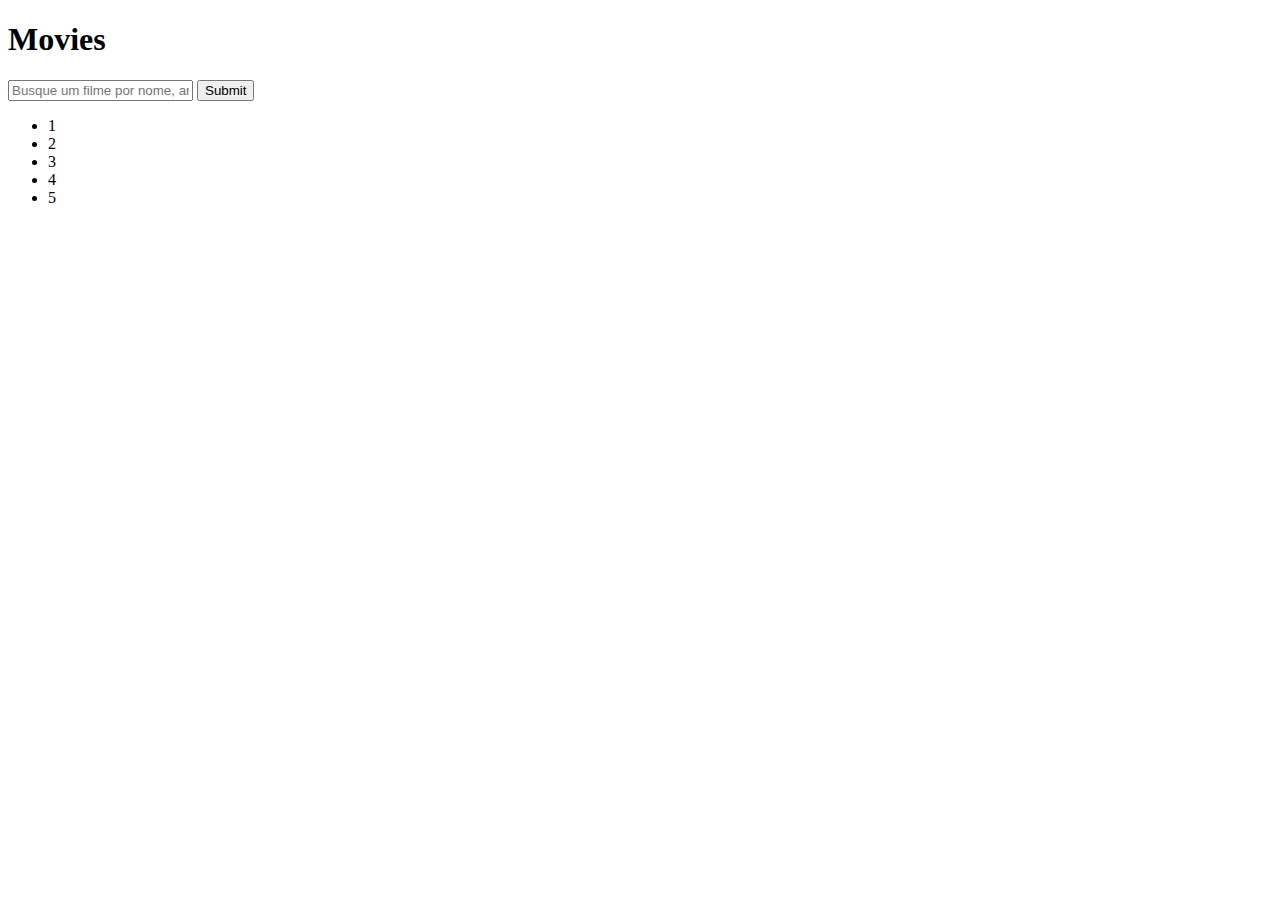
==== index.html @ 9d50a132 "funcionalidade: funções principais de search adicionadas." ====
<!DOCTYPE html>
<html lang="en">
    <head>
        <meta charset="UTF-8">
        <meta name="viewport" content="width=device-width, initial-scale=1.0">
        <link rel="stylesheet" href="style.css">
        <title>movies</title>
    </head>
    <body>
        <header>
            <h1>Movies</h1>
        </header>

        <main>
            <input type="text" placeholder="Busque um filme por nome, ano ou gênero...">
            <button>Submit</button>

            <section class="movies">
                <!--
                <div class="movie-card">
                    <img src="" alt="movie img">
                    <div class="movie-content">
                        <h2>Thor: Ragnarok</h2>
                        <span>25/10/2017</span>

                        <p>Lorem ipsum dolor sit amet consectetur adipisicing elit. Eius voluptatem non nihil natus numquam? Cumque amet sint, provident eveniet vero enim saepe aspernatur repellat iusto doloremque reiciendis natus ea culpa consequatur iste soluta, exercitationem atque omnis modi itaque fugit! Cumque ipsam expedita voluptate aspernatur temporibus, impedit laborum necessitatibus repellendus veritatis.</p>

                        <div class="tags">

                        </div>
                    </div>
                </div>

                <div class="movie-card">
                    <img src="" alt="movie img">
                    <div class="movie-content">
                        <h2>Thor: Ragnarok</h2>
                        <span>25/10/2017</span>

                        <p>Lorem ipsum dolor sit amet consectetur adipisicing elit. Eius voluptatem non nihil natus numquam? Cumque amet sint, provident eveniet vero enim saepe aspernatur repellat iusto doloremque reiciendis natus ea culpa consequatur iste soluta, exercitationem atque omnis modi itaque fugit! Cumque ipsam expedita voluptate aspernatur temporibus, impedit laborum necessitatibus repellendus veritatis.</p>

                        <div class="tags">
                            
                        </div>
                    </div>
                </div>

                <div class="movie-card">
                    <img src="" alt="movie img">
                    <div class="movie-content">
                        <h2>Thor: Ragnarok</h2>
                        <span>25/10/2017</span>

                        <p>Lorem ipsum dolor sit amet consectetur adipisicing elit. Eius voluptatem non nihil natus numquam? Cumque amet sint, provident eveniet vero enim saepe aspernatur repellat iusto doloremque reiciendis natus ea culpa consequatur iste soluta, exercitationem atque omnis modi itaque fugit! Cumque ipsam expedita voluptate aspernatur temporibus, impedit laborum necessitatibus repellendus veritatis.</p>

                        <div class="tags">
                            
                        </div>
                    </div>
                </div>

                <div class="movie-card">
                    <img src="" alt="movie img">
                    <div class="movie-content">
                        <h2>Thor: Ragnarok</h2>
                        <span>25/10/2017</span>

                        <p>Lorem ipsum dolor sit amet consectetur adipisicing elit. Eius voluptatem non nihil natus numquam? Cumque amet sint, provident eveniet vero enim saepe aspernatur repellat iusto doloremque reiciendis natus ea culpa consequatur iste soluta, exercitationem atque omnis modi itaque fugit! Cumque ipsam expedita voluptate aspernatur temporibus, impedit laborum necessitatibus repellendus veritatis.</p>

                        <div class="tags">
                            
                        </div>
                    </div>
                </div>

                <div class="movie-card">
                    <img src="" alt="movie img">
                    <div class="movie-content">
                        <h2>Thor: Ragnarok</h2>
                        <span>25/10/2017</span>

                        <p>Lorem ipsum dolor sit amet consectetur adipisicing elit. Eius voluptatem non nihil natus numquam? Cumque amet sint, provident eveniet vero enim saepe aspernatur repellat iusto doloremque reiciendis natus ea culpa consequatur iste soluta, exercitationem atque omnis modi itaque fugit! Cumque ipsam expedita voluptate aspernatur temporibus, impedit laborum necessitatibus repellendus veritatis.</p>

                        <div class="tags">
                            
                        </div>
                    </div>
                </div>-->
            </section>
        </main>

        <footer>
            <ul>
                <li>1</li>
                <li>2</li>
                <li>3</li>
                <li>4</li>
                <li>5</li>
            </ul>
        </footer>

        <script src="script.js"></script>
    </body>
</html>
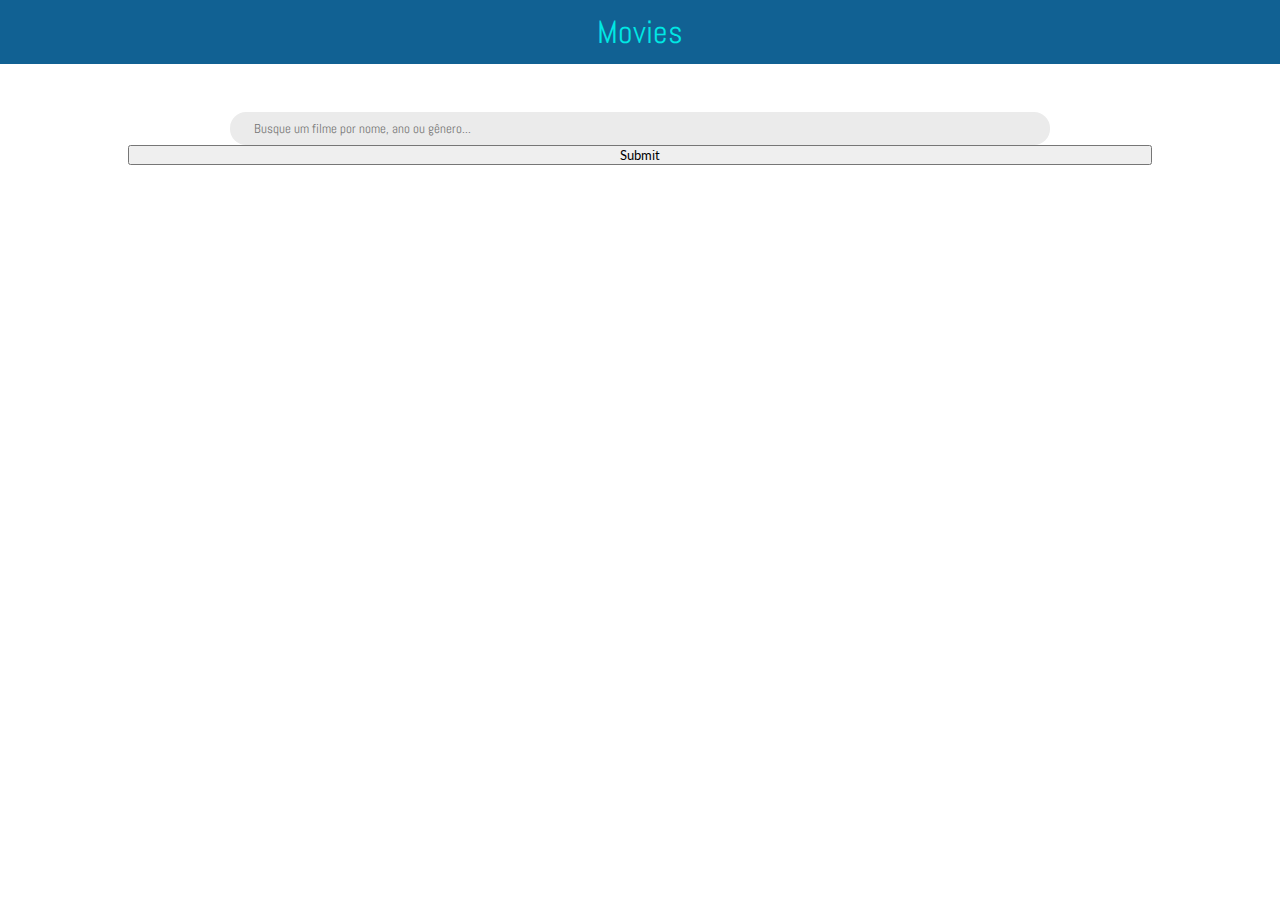
==== commit 0804d3cc: "funcionalidade: projeto praticamente completo; falta formatação de alguns dados." ====
--- a/index.html
+++ b/index.html
@@ -16,86 +16,12 @@
             <button>Submit</button>
 
             <section class="movies">
-                <!--
-                <div class="movie-card">
-                    <img src="" alt="movie img">
-                    <div class="movie-content">
-                        <h2>Thor: Ragnarok</h2>
-                        <span>25/10/2017</span>
-
-                        <p>Lorem ipsum dolor sit amet consectetur adipisicing elit. Eius voluptatem non nihil natus numquam? Cumque amet sint, provident eveniet vero enim saepe aspernatur repellat iusto doloremque reiciendis natus ea culpa consequatur iste soluta, exercitationem atque omnis modi itaque fugit! Cumque ipsam expedita voluptate aspernatur temporibus, impedit laborum necessitatibus repellendus veritatis.</p>
-
-                        <div class="tags">
-
-                        </div>
-                    </div>
-                </div>
-
-                <div class="movie-card">
-                    <img src="" alt="movie img">
-                    <div class="movie-content">
-                        <h2>Thor: Ragnarok</h2>
-                        <span>25/10/2017</span>
-
-                        <p>Lorem ipsum dolor sit amet consectetur adipisicing elit. Eius voluptatem non nihil natus numquam? Cumque amet sint, provident eveniet vero enim saepe aspernatur repellat iusto doloremque reiciendis natus ea culpa consequatur iste soluta, exercitationem atque omnis modi itaque fugit! Cumque ipsam expedita voluptate aspernatur temporibus, impedit laborum necessitatibus repellendus veritatis.</p>
-
-                        <div class="tags">
-                            
-                        </div>
-                    </div>
-                </div>
-
-                <div class="movie-card">
-                    <img src="" alt="movie img">
-                    <div class="movie-content">
-                        <h2>Thor: Ragnarok</h2>
-                        <span>25/10/2017</span>
-
-                        <p>Lorem ipsum dolor sit amet consectetur adipisicing elit. Eius voluptatem non nihil natus numquam? Cumque amet sint, provident eveniet vero enim saepe aspernatur repellat iusto doloremque reiciendis natus ea culpa consequatur iste soluta, exercitationem atque omnis modi itaque fugit! Cumque ipsam expedita voluptate aspernatur temporibus, impedit laborum necessitatibus repellendus veritatis.</p>
-
-                        <div class="tags">
-                            
-                        </div>
-                    </div>
-                </div>
-
-                <div class="movie-card">
-                    <img src="" alt="movie img">
-                    <div class="movie-content">
-                        <h2>Thor: Ragnarok</h2>
-                        <span>25/10/2017</span>
-
-                        <p>Lorem ipsum dolor sit amet consectetur adipisicing elit. Eius voluptatem non nihil natus numquam? Cumque amet sint, provident eveniet vero enim saepe aspernatur repellat iusto doloremque reiciendis natus ea culpa consequatur iste soluta, exercitationem atque omnis modi itaque fugit! Cumque ipsam expedita voluptate aspernatur temporibus, impedit laborum necessitatibus repellendus veritatis.</p>
-
-                        <div class="tags">
-                            
-                        </div>
-                    </div>
-                </div>
-
-                <div class="movie-card">
-                    <img src="" alt="movie img">
-                    <div class="movie-content">
-                        <h2>Thor: Ragnarok</h2>
-                        <span>25/10/2017</span>
-
-                        <p>Lorem ipsum dolor sit amet consectetur adipisicing elit. Eius voluptatem non nihil natus numquam? Cumque amet sint, provident eveniet vero enim saepe aspernatur repellat iusto doloremque reiciendis natus ea culpa consequatur iste soluta, exercitationem atque omnis modi itaque fugit! Cumque ipsam expedita voluptate aspernatur temporibus, impedit laborum necessitatibus repellendus veritatis.</p>
-
-                        <div class="tags">
-                            
-                        </div>
-                    </div>
-                </div>-->
+                
             </section>
         </main>
 
         <footer>
             <ul>
-                <li>1</li>
-                <li>2</li>
-                <li>3</li>
-                <li>4</li>
-                <li>5</li>
             </ul>
         </footer>
 
--- a/style.css
+++ b/style.css
@@ -0,0 +1,287 @@
+@import url('https://fonts.googleapis.com/css2?family=Abel&family=Lato:ital,wght@0,400;1,400;1,700&display=swap');
+
+* {
+    padding: 0;
+    margin: 0;
+    box-sizing: border-box;
+    font-family: 'Lato', sans-serif;
+}
+
+/* header */
+
+header {
+    background-color: #116193;
+    display: flex;
+    align-items: center;
+    justify-content: center;
+}
+
+header h1 {
+    color: #00E8E4;
+    font-family: 'Abel', sans-serif;
+    font-size: 2rem;
+    font-weight: lighter;
+    line-height: 4rem;
+}
+
+/* main (search + resultados */
+
+main {
+    width: 80%;
+    margin: 0 auto;
+    display: flex;
+    flex-direction: column;
+    justify-content: center;
+    margin-top: 3rem;
+}
+
+main input {
+    width: 80%;
+    border: none;
+    padding: .5rem 1.5rem;
+    background-color: #EBEBEB;
+    border-radius: 1rem;
+    align-self: center;
+    color: #116193;
+    font-family: 'Abel', sans-serif;
+}
+
+main .movies {
+    display: flex;
+    flex-direction: column;
+}
+
+.movies {
+    margin-top: 3rem;
+}
+
+.movies .movie-card {
+    display: flex;
+    background-color: #EBEBEB;
+    margin-bottom: 3rem;
+}
+
+.movie-card img {
+    width: 200px;
+}
+
+.movie-card .title-div {
+    width: 100%;
+    height: 4rem;
+    background-color:#116193;
+}
+
+.movie-card .title-div h2 {
+    height: 4rem;
+    display: flex;
+}
+
+.movie-card .title-div h2 a {
+    font-weight: lighter;
+    color: #00E8E4;
+    font-family: 'Abel', sans-serif;
+    font-size: 2.5rem;
+    text-decoration: none;
+    align-self: flex-end;
+    margin-left: 6rem;
+}
+
+.movie-card .movie-content {
+    position: relative;
+}
+
+.movie-card .movie-content .description {
+    padding: 2rem;
+    color: #555555;
+}
+
+.movie-card .movie-content span {
+    color: #979797;
+    margin-left: 6rem;
+    font-family: 'Abel', sans-serif;
+}
+
+.movie-card .movie-content .tags {
+    margin-left: 2rem;
+}
+
+.movie-card .movie-content .tags span {
+    margin-left: 0;
+    background-color: white;
+    color: #116193;
+    border: 1px solid #116193;
+    padding: 0 .5rem;
+    border-radius: 1rem;
+    margin-right: .5rem;
+}
+
+.movie-card .movie-content .nota {
+    width: 4rem;
+    height: 4rem;
+    background-color: #116193;
+    font-size: 1.3rem;
+    font-family: 'Abel', sans-serif;
+    color: #00E8E4;
+    border-radius: 3rem;
+    border: 2px solid #00E8E4;
+    box-shadow: 0 0 0 2px #116193;
+    display: flex;
+    align-items: center;
+    justify-content: center;
+    position: absolute;
+    top: 30px;
+    left: 20px;
+}
+
+footer {
+    display: flex;
+    justify-content: center;
+    height: 50px;
+}
+
+footer ul {
+    display: flex;
+    align-items: center;
+}
+
+footer li {
+    list-style-type: none;
+    margin-right: .7rem;
+    font-family: 'Abel', sans-serif;
+    color: #116193;
+    
+}
+
+.active {
+    width: 2.5rem;
+    height: 2.5rem;
+    background-color: #116193;
+    font-size: 1.3rem;
+    font-family: 'Abel', sans-serif;
+    color: #00E8E4;
+    border-radius: 3rem;
+    border: 2px solid #00E8E4;
+    box-shadow: 0 0 0 2px #116193;
+    display: flex;
+    align-items: center;
+    justify-content: center;
+}
+
+/* movie single page */
+
+.single-movie {
+    margin-bottom: 2rem;
+}
+
+.single-movie .movie-header {
+    display: flex;
+    justify-content: space-between;
+    align-items: center;
+    background-color: #E6E6E6;
+    height: 4rem;
+    padding: 0 3rem;
+}
+
+.single-movie .movie-header h2 {
+    font-family: 'Abel', sans-serif;
+    color: #116193;
+    font-weight: normal;
+    font-size: 2rem;
+}
+
+.single-movie .movie-body {
+    display: flex;
+    min-height: 450px;
+}
+
+.single-movie .movie-header span {
+    color: #959595;
+}
+
+.single-movie .movie-info {
+    background-color: #F2F2F2;
+    padding: 1.5rem 3rem;
+}
+
+.single-movie .movie-body .img {
+    height: 500px;
+    width: 340px;
+}
+
+.single-movie .movie-body img {
+    width: 340px;
+    height: 500px;
+}
+
+.single-movie .movie-info h2 {
+    font-family: 'Abel', sans-serif;
+    color: #116193;
+    font-weight: normal;
+    font-size: 1.5rem;
+    margin-bottom: .2rem;
+}
+
+.single-movie .movie-info hr {
+    height: 2px;
+    background-color: #00E8E4;
+    border: none;
+    margin-bottom: 1.5rem;
+}
+
+.single-movie .movie-info .summary {
+    margin-bottom: 1rem;
+}
+
+.single-movie .movie-info .info {
+    display: flex;
+    justify-content: space-between;
+}
+
+.single-movie .movie-info .info div {
+    text-align: center;
+}
+
+.single-movie .movie-info .info h4 {
+    font-family: 'Abel', sans-serif;
+    color: #116193;
+    font-weight: normal;
+}
+
+.single-movie .movie-info .info div span {
+    font-size: .8rem;
+}
+
+.single-movie .movie-info .tags {
+    margin-top: 2rem;
+}
+
+.single-movie .movie-info .tags span {
+    margin-left: 0;
+    background-color: white;
+    color: #2E74A0;
+    border: 1px solid #2E74A0;
+    padding: .2rem .5rem;
+    border-radius: 1rem;
+    margin-right: .5rem;
+}
+
+.single-movie .movie-info .nota {
+    width: 6rem;
+    height: 6rem;
+    background-color: #116193;
+    font-size: 2rem;
+    font-family: 'Abel', sans-serif;
+    color: #00E8E4;
+    border-radius: 3rem;
+    border: 4px solid #00E8E4;
+    box-shadow: 0 0 0 2px #116193;
+    display: flex;
+    align-items: center;
+    justify-content: center;
+    float: right;
+}
+
+main .movie-trailer iframe {
+    width: 100%;
+    height: 600px;
+}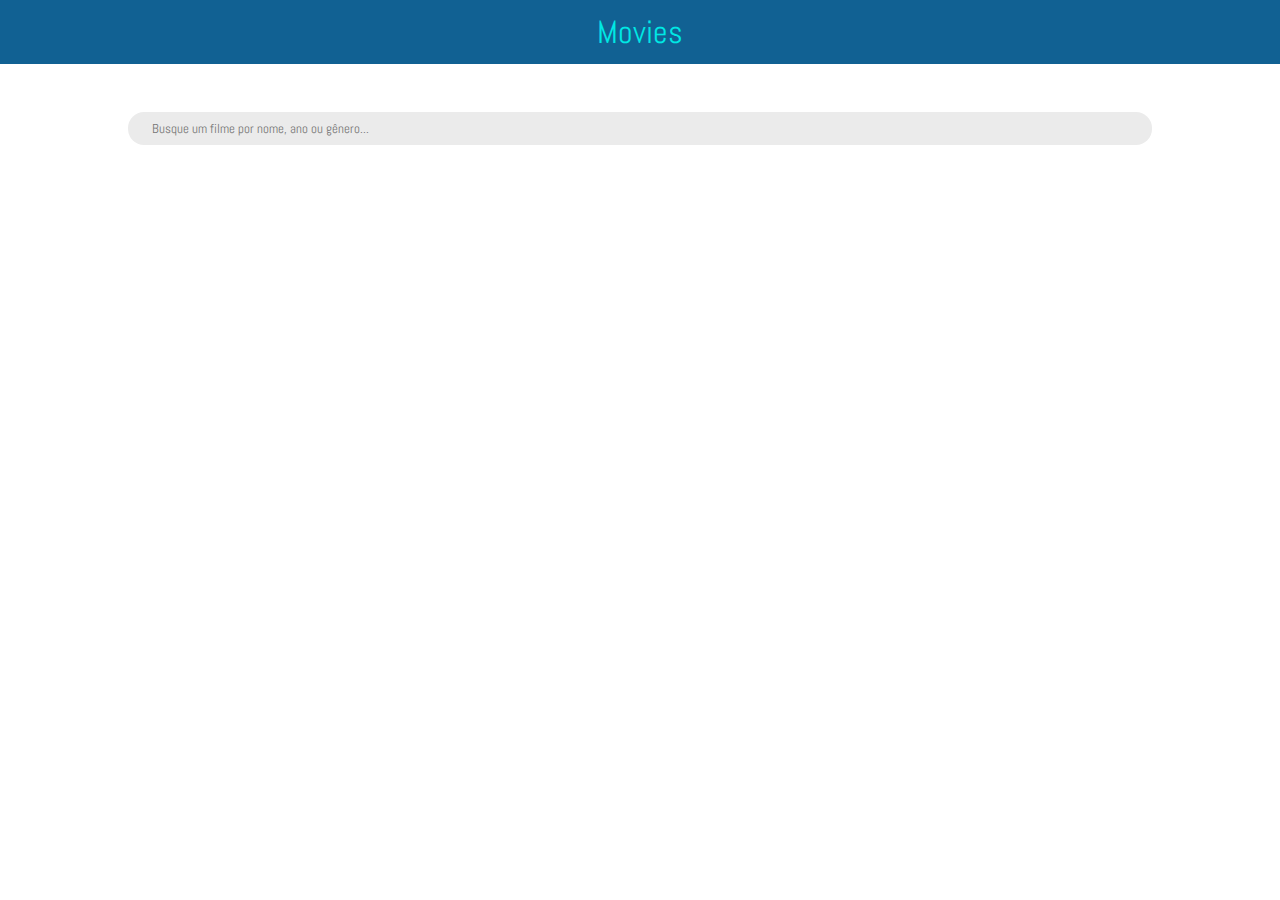
==== commit 3912bf5c: "funcionalidade: projeto completo." ====
--- a/index.html
+++ b/index.html
@@ -12,8 +12,11 @@
         </header>
 
         <main>
-            <input type="text" placeholder="Busque um filme por nome, ano ou gênero...">
-            <button>Submit</button>
+            <form action="">
+                <input type="text" placeholder="Busque um filme por nome, ano ou gênero...">
+            </form>
+            <!--<input type="text" placeholder="Busque um filme por nome, ano ou gênero...">
+            <button>Submit</button>-->
 
             <section class="movies">
                 
--- a/style.css
+++ b/style.css
@@ -36,7 +36,7 @@
 }
 
 main input {
-    width: 80%;
+    width: 100%;
     border: none;
     padding: .5rem 1.5rem;
     background-color: #EBEBEB;
@@ -80,7 +80,7 @@
     font-weight: lighter;
     color: #00E8E4;
     font-family: 'Abel', sans-serif;
-    font-size: 2.5rem;
+    font-size: 2rem;
     text-decoration: none;
     align-self: flex-end;
     margin-left: 6rem;
